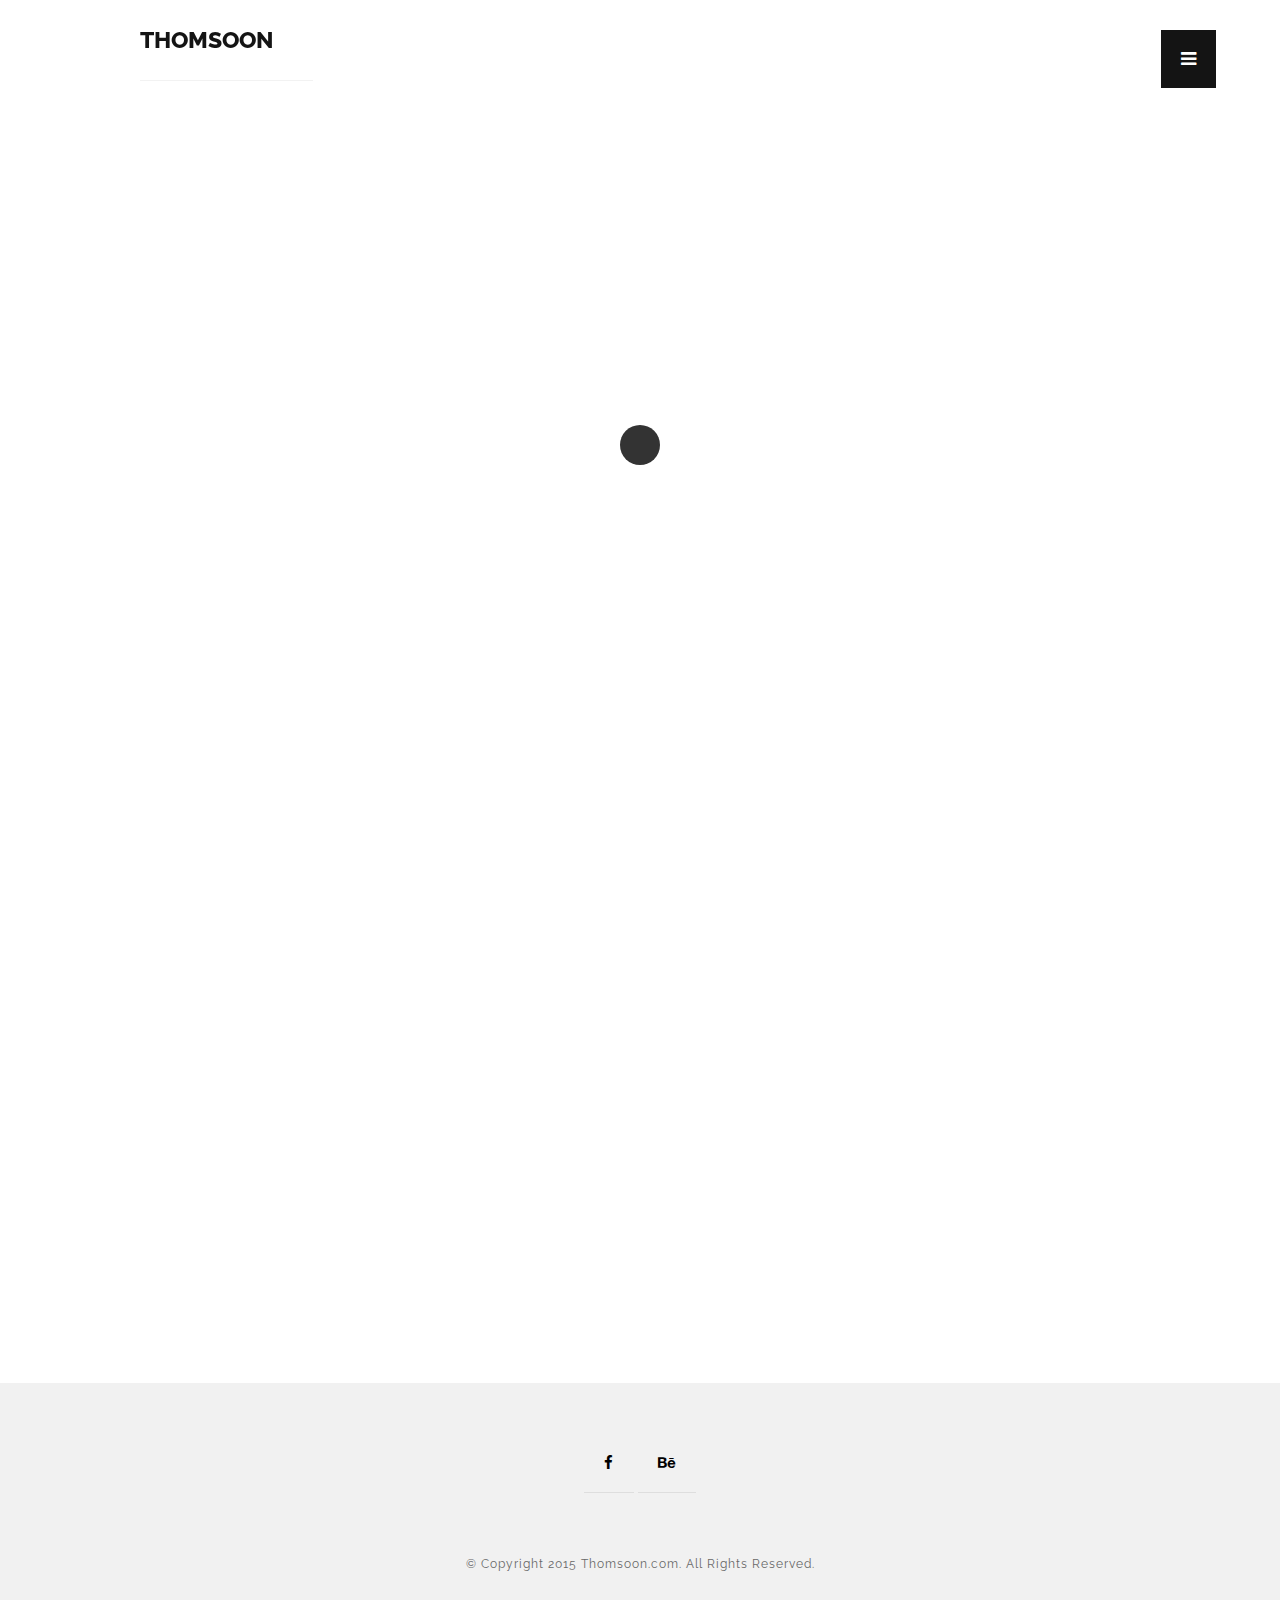
==== about-me.html @ c3226ef6 "changed nav links" ====
<!doctype html>

<html lang="en">
<head>

  <meta charset="utf-8">
  <title>About us - THOMSOON - Portfolio with grid and modern simplicity style - download now!</title>
  <meta name="description" content="About us is minimalist and simplicty information in two column and masonry portfolio logo our photography. Check and download free.">
  <meta name="keywords" content="thomsoon, simplicity, theme, html5, about us">
  <meta name="viewport" content="width=device-width, initial-scale=1.0"/>
  <meta name="author" content="thomsoon.com">
  <link rel="icon" type="image/png" href="img/icon.png" />

<!--Style-->

  <link rel="stylesheet" href="css/reset.css">
  <link rel="stylesheet" href="css/style.css">
  <link rel="stylesheet" href="css/style-responsive.css">  
  <link rel="stylesheet" href="http://maxcdn.bootstrapcdn.com/font-awesome/4.3.0/css/font-awesome.min.css">
  
  <!--[if lt IE 9]>
  <script src="http://html5shiv.googlecode.com/svn/trunk/html5.js"></script>
  <![endif]-->
  
</head>

<body>

<!--Preloader-->

<div class="preloader" id="preloader">
    <div class="item">
      <div class="spinner">
      </div>
    </div>
</div>

<div class="opacity-nav">

        <div class="menu-index" id="buttons" style="z-index:999999">
        <i class="fa  fa-close"></i>
        </div>

    <ul class="menu-fullscreen">
      <li><a class="ajax-link" href="index.html">Home</a></li>
      <li><a class="ajax-link" href="projects.html">Projects</a></li>
      <li><a class="ajax-link" href="about-us.html">About us</a></li>
      <li><a class="ajax-link" href="contact.html">Contact</a></li>
    </ul>

</div>


  <!--Header-->
  <header id="fullscreen">
    
      <div class="logo" id="full"><a class="ajax-link" href="index.html">THOMSOON</a></div>
      
        <div class="menu-index" id="button">
        <i class="fa fa-bars"></i>
        </div>

  </header>

  <div class="clear"></div>

  <!--Content-->

  <div class="content" id="ajax-content">


        <div class="text-intro">

          <h1>About us</h1>
                    
          <div class="one-column">
            <p>Front-End Developer | UI/Web Designer | Video Producer</p>
          
          </div>


          <div class="two-column">

            <p>Hello, my name is Tomasz Mazurczak. I'm freelancer. I invite you to look at my work and thanks for liking the project.<br/><br/>
            
            Full corporate identity visual with various versions of the logo. The creative combination of letters of the company name: Bespoke Creative LTD. (B+C+L) gave the following effects work. We used soft nude shades colors which added prestige. Website done in HTML5 + CSS3 responsive version.
            <br/><br/>
            I encourage you to watch the presentation.
            
            </p>
          
          </div>          


        </div>
        
        <div class="clear"></div>

        <div class="text-intro" id="site-type">

          <h1>Logo design</h1>
          <p>All project is clean and simplicity modern style.</p>

        </div>


  <!--Portfolio grid-->

  <ul class="portfolio-grid">

    
    <li class="grid-item" data-jkit="[show:delay=3000;speed=500;animation=fade]">
      <img src="img/logo/1.jpg">
        <a class="ajax-link" href="single.html">  
          <div class="grid-hover">
            <h1>Single</h1>
            <p>Branding</p>
          </div>
        </a>  
    </li>

    <li class="grid-item" data-jkit="[show:delay=3000;speed=500;animation=fade]">
      <img src="img/logo/2.jpg">
        <a class="ajax-link" href="single.html">  
          <div class="grid-hover">
            <h1>Single</h1>
            <p>Branding</p>
          </div>
        </a>      
    </li>    
    
    <li class="grid-item" data-jkit="[show:delay=3000;speed=500;animation=fade]">
      <img src="img/logo/3.jpg">
        <a class="ajax-link" href="single.html">  
          <div class="grid-hover">
            <h1>Single</h1>
            <p>Branding</p>
          </div>
        </a>      
    </li>  
    
    <li class="grid-item" data-jkit="[show:delay=3000;speed=500;animation=fade]">
      <img src="img/logo/4.jpg">
        <a class="ajax-link" href="single.html">  
          <div class="grid-hover">
            <h1>Single</h1>
            <p>Branding</p>
          </div>
        </a>      
    </li>    

    <li class="grid-item" data-jkit="[show:delay=3000;speed=500;animation=fade]">
      <img src="img/logo/5.jpg">
        <a class="ajax-link" href="single.html">  
          <div class="grid-hover">
            <h1>Single</h1>
            <p>Branding</p>
          </div>
        </a>      
    </li>    

    <li class="grid-item" data-jkit="[show:delay=3000;speed=500;animation=fade]">
      <img src="img/logo/6.jpg">
        <a class="ajax-link" href="single.html">  
          <div class="grid-hover">
            <h1>Single</h1>
            <p>Branding</p>
          </div>
        </a>      
    </li>  

  </ul>

  </div>



  <!--Home Sidebar-->

<div id="ajax-sidebar"></div>


  <!--Footer-->

  <footer id="ajax-footer">

    <div class="footer-margin">
      <div class="social-footer">
        <a href="https://www.facebook.com/thomsooncom"><i class="fa fa-facebook"></i></a>
        <a href="https://www.behance.net/TomaszMazurczak"><i class="fa fa-behance"></i></a>
      
      </div>     
      <div class="copyright">© Copyright 2015 Thomsoon.com. All Rights Reserved.</div>
    
    </div>


  </footer>


<!--Scripts-->

  <script src="js/jquery.min.js"></script>
	<script src="js/jquery.easing.min.js"></script>
	<script src="js/modernizr.custom.42534.js" type="text/javascript"></script>
  <script src="js/jquery.waitforimages.js" type="text/javascript"></script>
  <script src="js/typed.js" type="text/javascript"></script>
  <script src="js/masonry.pkgd.min.js" type="text/javascript"></script>  
  <script src="js/imagesloaded.pkgd.min.js" type="text/javascript"></script>    
  <script src="js/jquery.jkit.1.2.16.min.js"></script>
 
  <script src="js/script.js" type="text/javascript"></script>
  
	<script>
    $('#button, #buttons').on('click', function() {
      $( ".opacity-nav" ).fadeToggle( "slow", "linear" );
    // Animation complete.
    });
  </script>


</body>
</html>
---- css/style.css ----
@import url(https://fonts.googleapis.com/css?family=Raleway:400,300,500,600,700,800,900,100,200);

body{
  font-family: 'Raleway', sans-serif;
  font-size:14px;
  font-weight: 400;
  overflow-y:scroll;
  -webkit-font-smoothing: antialiased;
}

::selection {
		background: #000;
		color: #fff;
		text-shadow: none;
	}
	
	::-moz-selection {
		background: #000;
		color: #fff;
		text-shadow: none;
	}

p{
  font-family: 'Raleway', sans-serif;
  font-size:14px;
  font-weight: 400;
}

a{
  text-decoration:none;
  -webkit-transition: all 0.2s ease-in;
	-moz-transition: all 0.2s ease-in;
	-ms-transition: all 0.2s ease-in;
	-o-transition: all 0.2s ease-in;
	transition: all 0.2s ease-in; 
	border-bottom:1px solid #dedede;
}

a:focus {
  outline:none;
}

strong{
  font-weight:700;

}

/*
**************************
PRELOADER
**************************
*/

.preloader{
  position:fixed;
  top:0;
  width:100%;
  height:100%;
  background:white;
  z-index:999;
}
 
.preloader .item{
  position:absolute;
  width:50px;
  height:50px;
  left:50%;
  top:50%;
  margin-left:-25px;
  margin-top:-25px;
} 

.spinner {
  width: 40px;
  height: 40px;
  margin: 0px auto;
  background-color: #333;
  border-radius: 100%;  
  -webkit-animation: scaleout 1.0s infinite ease-in-out;
  animation: scaleout 1.0s infinite ease-in-out;
}

@-webkit-keyframes scaleout {
  0% { -webkit-transform: scale(0.0) }
  100% {
    -webkit-transform: scale(1.0);
    opacity: 0;
  }
}

@keyframes scaleout {
  0% { 
    transform: scale(0.0);
    -webkit-transform: scale(0.0);
  } 100% {
    transform: scale(1.0);
    -webkit-transform: scale(1.0);
    opacity: 0;
  }
}





/*
**************************
NAVIGATION OPACITY
**************************
*/



.opacity-nav{
  position:fixed;
  display:none;
  width:100%;
  height:100%;
  top:0;
  z-index:9999;
  background:rgba(0,0,0,0.95);
}

ul.menu-fullscreen{
  width: 100%;
  top: 50%;
  position: absolute;
  height: 280px;
  margin-top: -140px;
}

ul.menu-fullscreen li{
  font-size:35px;
  text-align:center;
  line-height:70px;
  font-weight:500;
}

ul.menu-fullscreen li > a{
  color:#999999;
  border:0;
}

ul.menu-fullscreen li > a:hover{
  color:#ffffff;
}


#full{
  width:1140px;
  position: relative;
  top:0;
  margin:0 auto;
  z-index: 9997;
}


#fullscreen{
  display:none;
  position:absolute;
  top:0;
  width:100%;
  margin:0 auto;
  height:80px;
  z-index: 9998;
}

/*
**************************
HEADER
**************************
*/

header.boxed{
  position:fixed;
  width:100%;
  margin:0 auto;
  height:80px;
  z-index:9999;
  display:none;
  background:none;
  top:0;
    -webkit-transition: background 0.2s ease-in;
	-moz-transition: background 0.2s ease-in;
	-ms-transition: background 0.2s ease-in;
	-o-transition: background 0.2s ease-in;
	transition: background 0.2s ease-in; 
}

header.boxed .header-margin{
  width:1140px;
  margin:0 auto;
}

header.boxed .header-margin-mini{
  width:90%;
  margin:0 auto;
}


ul.social-icon{
  float:right;
}

ul.social-icon a{
  float:right;
  font-size:15px;
  border-bottom:0;
  color:black;
  padding-right:0px !important;
}

ul.social-icon a:hover{
  color:#c3c3c3;
}

.menu-index{
  position: fixed;
  right: 5%;
  top: 30px;
  z-index: 99999;
  padding:20px;
  background: #000000;
  cursor:pointer;
}


.menu-index i{
  float:right;
  font-size:18px;
  color: #FFFFFF;
  padding-right:0px !important;
}

.menu-index i:hover{
  color:#c3c3c3;
}


ul.menu-icon{
  float:right;
}

ul.menu-icon a{
  float:right;
  font-size:19px;
  color:white;
  padding-right:0px !important;
}

ul.menu-icon i{
  padding:20px;
  background:rgb(0, 0, 0);
}

ul.menu-icon a:hover{
  color:#c3c3c3;
}

header a{
  color:#000000;
}

ul.header-nav{
  width:60%;
  float:left;
}

header .logo > a{
  font-size:23px;
  font-weight:800;
  float:left;
  line-height:80px;
  padding-right:40px;
  border-bottom: 1px solid #f1f1f1;
}

header .logo > a:hover{
  color:#c3c3c3;
}

header li{
  text-transform:uppercase;
  list-style-type: none; margin: 0 auto; float: left;
}

header li > a{
  font-size:13px;
  color:#c3c3c3;
  padding-right:25px;
  padding-left:25px;
  font-weight:800;
  line-height:80px;
  display:inline-block;  
  border-bottom:0;
}

header li > a:hover{
  color:#000000;
}

header li > a #active{
  color:#000000;
}

header li ul{
  overflow: hidden; display: none; background: #f9f9f9; z-index:20;
}

header li ul li a{
  line-height:50px;
  padding-left:30px; 
  width:260px;
}

header li:hover ul{
  position: absolute; padding: 0; display: block; width: 260px;
}



/*
**************************
CONTENT
**************************
*/

.hero-image{
  position:relative; 
  width:100%; 
  top:0; 
  height:400px; 
  background: url('../img/full/full.jpg') center center;
  -webkit-background-size: cover;
  -moz-background-size: cover;
  -o-background-size: cover;
  background-size: cover;  
  
}

.one-column{
  width:40%;
  position:relative;
  float:left;
}

.two-column{
  width:60%;
  position:relative;
  float:left;
}

.one-column p{
  width:70% !important;
}

.two-column p{
  width:100% !important;
}

.clear{
  clear:both;
}

.content{
  position:relative;
  width:1140px;
  margin:50px auto;
}


.content .text-intro{
  width: 1140px;
  margin-top: 150px;
  margin: 150px auto 0;
}

.content .text-intro h1{
  font-size:43px;
  width:40%;
  text-transform:uppercase;
  color:#000000;
  font-weight:900;
  line-height:70px;
}

.content .text-intro p{
  font-size:13px;
  color:#000000;
  margin-top:30px;
  font-weight:700;
  line-height:22px;
  letter-spacing:1px;
  width:40%;
}

        .typed-cursor{
            opacity: 1;
            font-weight: 900;
            -webkit-animation: blink 0.7s infinite;
            -moz-animation: blink 0.7s infinite;
            -ms-animation: blink 0.7s infinite;
            -o-animation: blink 0.7s infinite;
            animation: blink 0.7s infinite;
        }
        @keyframes blink {
            0% { opacity:1; }
            50% { opacity:0; }
            100% { opacity:1; }
        }
        @-webkit-keyframes blink{
            0% { opacity:1; }
            50% { opacity:0; }
            100% { opacity:1; }
        }
        @-moz-keyframes blink{
            0% { opacity:1; }
            50% { opacity:0; }
            100% { opacity:1; }
        }
        @-ms-keyframes blink{
            0% { opacity:1; }
            50% { opacity:0; }
            100% { opacity:1; }
        }
        @-o-keyframes blink{
            0% { opacity:1; }
            50% { opacity:0; }
            100% { opacity:1; }
        }

/*
**************************
HOME SIDEBAR
**************************
*/

.home-sidebar{
  top:0;
  position:absolute;
  width:33.3333%;
  right:0;
  height:100%;
  background:#f4f4f4;
  z-index:9;
  overflow:hidden;
  background-size:100%;
}

.parallax{
  position:absolute;
}

.parallax-option{
  position:absolute; width:100%; height:100%;
}

/*
**************************
PORTFOLIO GRID
**************************
*/

.prev-next{
  width:100%;
  max-width:1170px;
  margin:0 auto;
  padding-top:100px;
}

.prev-next a{
  color:black;
  font-weight:500;
  padding-bottom: 15px;
}

.prev-next a:hover{
  border-bottom:1px solid black;
}

.prev-button{
  width:50%;
  position:relative;
  float:left;
  text-align:left;
}

.next-button{
  width:50%;
  position:relative;
  float:left;
  text-align:right;
}


#ajax-content{width:100%;}

.portfolio-grid{
  width:1170px;
  position:relative;
  margin: 30px auto;
  overflow:hidden;
}

#portfolio-sidebar{
  width: 780px !important;
  padding-right: 390px;

}

li.grid-item{
  width:360px;
  position:relative;
  float:left;
  padding:15px;
}

.grid-hover{
  position: absolute;
  width:360px;
  height: 100%;
  top:0;
  background: white;
  z-index: 2;
  opacity: 0;
  -webkit-transition: all 0.2s ease-in;
	-moz-transition: all 0.2s ease-in;
	-ms-transition: all 0.2s ease-in;
	-o-transition: all 0.2s ease-in;
	transition: all 0.2s ease-in; 
}

.grid-hover:hover{
  opacity: 0.9;
}

.grid-hover h1{
  font-size:23px;
  bottom:80px;
  left:40px;
  position:absolute;
  text-transform:uppercase;
  color:#000000;
  letter-spacing:1px;
  font-weight:900;
  line-height:50px;
}

.grid-hover p{
  font-size:13px;
  bottom:40px;
  left:40px;
  position:absolute;
  color:#686868;
  letter-spacing:1px;
  font-weight:400;
  line-height:50px;
}

li.grid-item img{
  width:360px;
}

/*
**************************
FOOTER
**************************
*/

#footer-box{height:150px; margin-top:75px;}

footer{
  background: #f1f1f1;
  width:100%;
  margin-top:150px;
  height:300px;
  overflow:hidden;
  position:relative;
  z-index:10;
}

.footer-margin{
  width:1140px;
  margin: 30px auto;
  line-height: 100px;
}

#footer-left{text-align:left;}

.footer-margin .copyright{
  color: #686868;
  letter-spacing: 1px;
  font-size: 12px;
  width: 100%;
  text-align:center;
  float: left;
}

.footer-margin .social-footer{
  color: #686868;
  letter-spacing: 1px;
  font-size: 13px;
  width: 100%;
  text-align:center;
  float: left;
}

.footer-margin .social-footer a{
  font-size:15px;
  color:black;
  padding: 20px;
}

.footer-margin .social-footer a:hover{
  color:#c3c3c3;
}


/*
**************************
CONTACT
**************************
*/

.contact-one, .contact-two{
  width:30%;
  padding-right:3%;
  position:relative;
  float:left;
}

.contact-three{
  width:33%;
  position:relative;
  float:left;
}

.contact-one p, .contact-two p, .contact-three p{
  width:100% !important;
}

input{

  width:100%;
  height:40px;
  background:#f8f7f7;
  border:0;
  color:#000000;
  font-weight:500;
  line-height:40px;
  font-family: 'Raleway', sans-serif;
  margin-bottom:10px;
  font-size:13px;
  padding-left:15px;
  -webkit-box-sizing: border-box; /* Safari/Chrome, other WebKit */
  -moz-box-sizing: border-box;    /* Firefox, other Gecko */
  box-sizing: border-box;         /* Opera/IE 8+ */
}

input.button-submit{

  width:220px;
  height:40px;
  background:#f8f7f7;
  font-weight:500;
  border:0;
  font-family: 'Raleway', sans-serif;
  color:#000000;
  float:right;
  font-weight:900;
  line-height:40px;
  font-size:13px;
}

input:focus{
  background:#f4f4f4; 
}

textarea{

  width:100%;
  height:40px;
  border:0;
  line-height:40px;
  background:#f8f7f7;
  color:#000000;
  font-size:13px;
  font-family: 'Raleway', sans-serif;
  font-weight:500;
  margin-bottom:10px;
  padding:0 0 0 15px;
  -webkit-box-sizing: border-box; /* Safari/Chrome, other WebKit */
  -moz-box-sizing: border-box;    /* Firefox, other Gecko */
  box-sizing: border-box;         /* Opera/IE 8+ */
    -webkit-transition: all 0.2s ease-in;
	-moz-transition: all 0.2s ease-in;
	-ms-transition: all 0.2s ease-in;
	-o-transition: all 0.2s ease-in;
	transition: all 0.2s ease-in; 
}

textarea:focus{background:#f4f4f4; height:250px;}
---- css/style-responsive.css ----
@media all and (max-width: 1330px) and (min-width: 1180px) {

  header.boxed .header-margin{
    width:1000px;
  }

  .content .text-intro{
    width:1000px;
  }

  .footer-margin{
    width:1000px;
  }

  .content .text-intro h1, .content .text-intro p{
    width:60%;
  }

  #full{
    width:1000px;
  }

  .prev-next{
    max-width:1000px;
  }


  /*
  **************************
  Portfolio Grid
  **************************
  */

  #portfolio-sidebar{

    width: 710px !important;
    padding-right: 320px;
  }

  .portfolio-grid{

    width:1030px;

  }

  .grid-hover, li.grid-item, li.grid-item img{
    width:312px;
  }


}


@media all and (max-width: 1179px) and (min-width: 1024px) {


  header.boxed .header-margin{
    width:800px;
  }

  .content .text-intro{
    width:800px;
  }

  .footer-margin{
    width:800px;
  }

  .content .text-intro h1, .content .text-intro p{
    width:60%;
  }

  #full{
    width:800px;
  }

  .prev-next{
    max-width:800px;
  }


  /*
  **************************
  Portfolio Grid
  **************************
  */

  #portfolio-sidebar{

    width: 580px !important;
    padding-right: 250px;
  }

  .portfolio-grid{

    width:830px;

  }

  .grid-hover, li.grid-item, li.grid-item img{
    width:246px;
  }

}


@media all and (max-width: 1023px) and (min-width: 769px) {


  header.boxed .header-margin{
    width:600px;
  }

  .content .text-intro{
    width:600px;
  }

  .footer-margin{
    width:600px;
  }

  .content .text-intro h1, .content .text-intro p{
    width:100%;
  }

  #full{
    width:600px;
  }

  .prev-next{
    max-width:600px;
  }
  
  .home-sidebar{
    display:none;
  }
  
  ul.header-nav{
    width:50%;
  
  }
  
  header li > a{
    padding-right: 15px;
    padding-left: 15px;
  }
 


  /*
  **************************
  Portfolio Grid
  **************************
  */

  #portfolio-sidebar{

    width:630px !important;
    padding-right: 0;
  }

  .portfolio-grid{
    width:630px;
  }

  .grid-hover, li.grid-item, li.grid-item img{
    width:282px;
  }

}



@media all and (max-width: 768px) and (min-width: 481px) {


  header.boxed .header-margin{
    width:400px;
  }

  .content .text-intro{
    width:400px;
  }

  .footer-margin{
    width:400px;
  }

  .content .text-intro h1, .content .text-intro p{
    width:100% !important;
  }

  #full{
    width:400px;
    display:block !important;
  }

  .menu-index{
    display:block !important;
  }

  .prev-next{
    max-width:400px;
  }
  
  .home-sidebar{
    display:none;
  }
  
  ul.header-nav{
    width:50%;
  
  }
  
  header li > a{
    padding-right: 15px;
    padding-left: 15px;
  }
 
  .one-column, .two-column{
    width:100%;
  }
  
  .contact-one, .contact-two, .contact-three{
    width:100%;
  }
  
  textarea{
    height:250px;
  }

  input.button-submit{
    margin-bottom:100px;
  }
  
  .logo, .menu-index{
    display:block;
  }

  header.boxed{
    display:none !important;
  }  
  
  #footer-left{text-align:center;}

  /*
  **************************
  Portfolio Grid
  **************************
  */

  #portfolio-sidebar{

    width:430px !important;
    padding-right: 0;
  }

  .portfolio-grid{
    width:430px;
  }

  .grid-hover, li.grid-item, li.grid-item img{
    width:400px;
  }

}


@media all and (max-width: 480px) and (min-width: 320px) {


  header.boxed .header-margin{
    width:280px;
  }

  .content .text-intro{
    width:280px;
  }

  .footer-margin{
    width:280px;
  }
  
  .footer-margin .copyright{line-height:40px;}

  .content .text-intro h1, .content .text-intro p{
    width:100% !important;
  }

  #full{
    width:280px;
    display:block !important;
  }
  
  .menu-index{
    display:block !important;
  }

  .prev-next{
    max-width:280px;
  }
  
  .home-sidebar{
    display:none;
  }
 
  .one-column, .two-column{
    width:100%;
  }
  
  .contact-one, .contact-two, .contact-three{
    width:100%;
  }
  
  textarea{
    height:250px;
  }
  
  input, textarea{
    padding:0;
  }

  input.button-submit{
    margin-bottom:100px;
  }
  
  header.boxed{
    display:none !important;
  }  
  
  #footer-left{text-align:center;}
  
  .content .text-intro h1{
    font-size:33px; 
    line-height:50px;
  }

  /*
  **************************
  Portfolio Grid
  **************************
  */

  #portfolio-sidebar{

    width:310px !important;
    padding-right: 0;
  }

  .portfolio-grid{
    width:310px;
  }

  .grid-hover, li.grid-item, li.grid-item img{
    width:280px;
  }

}
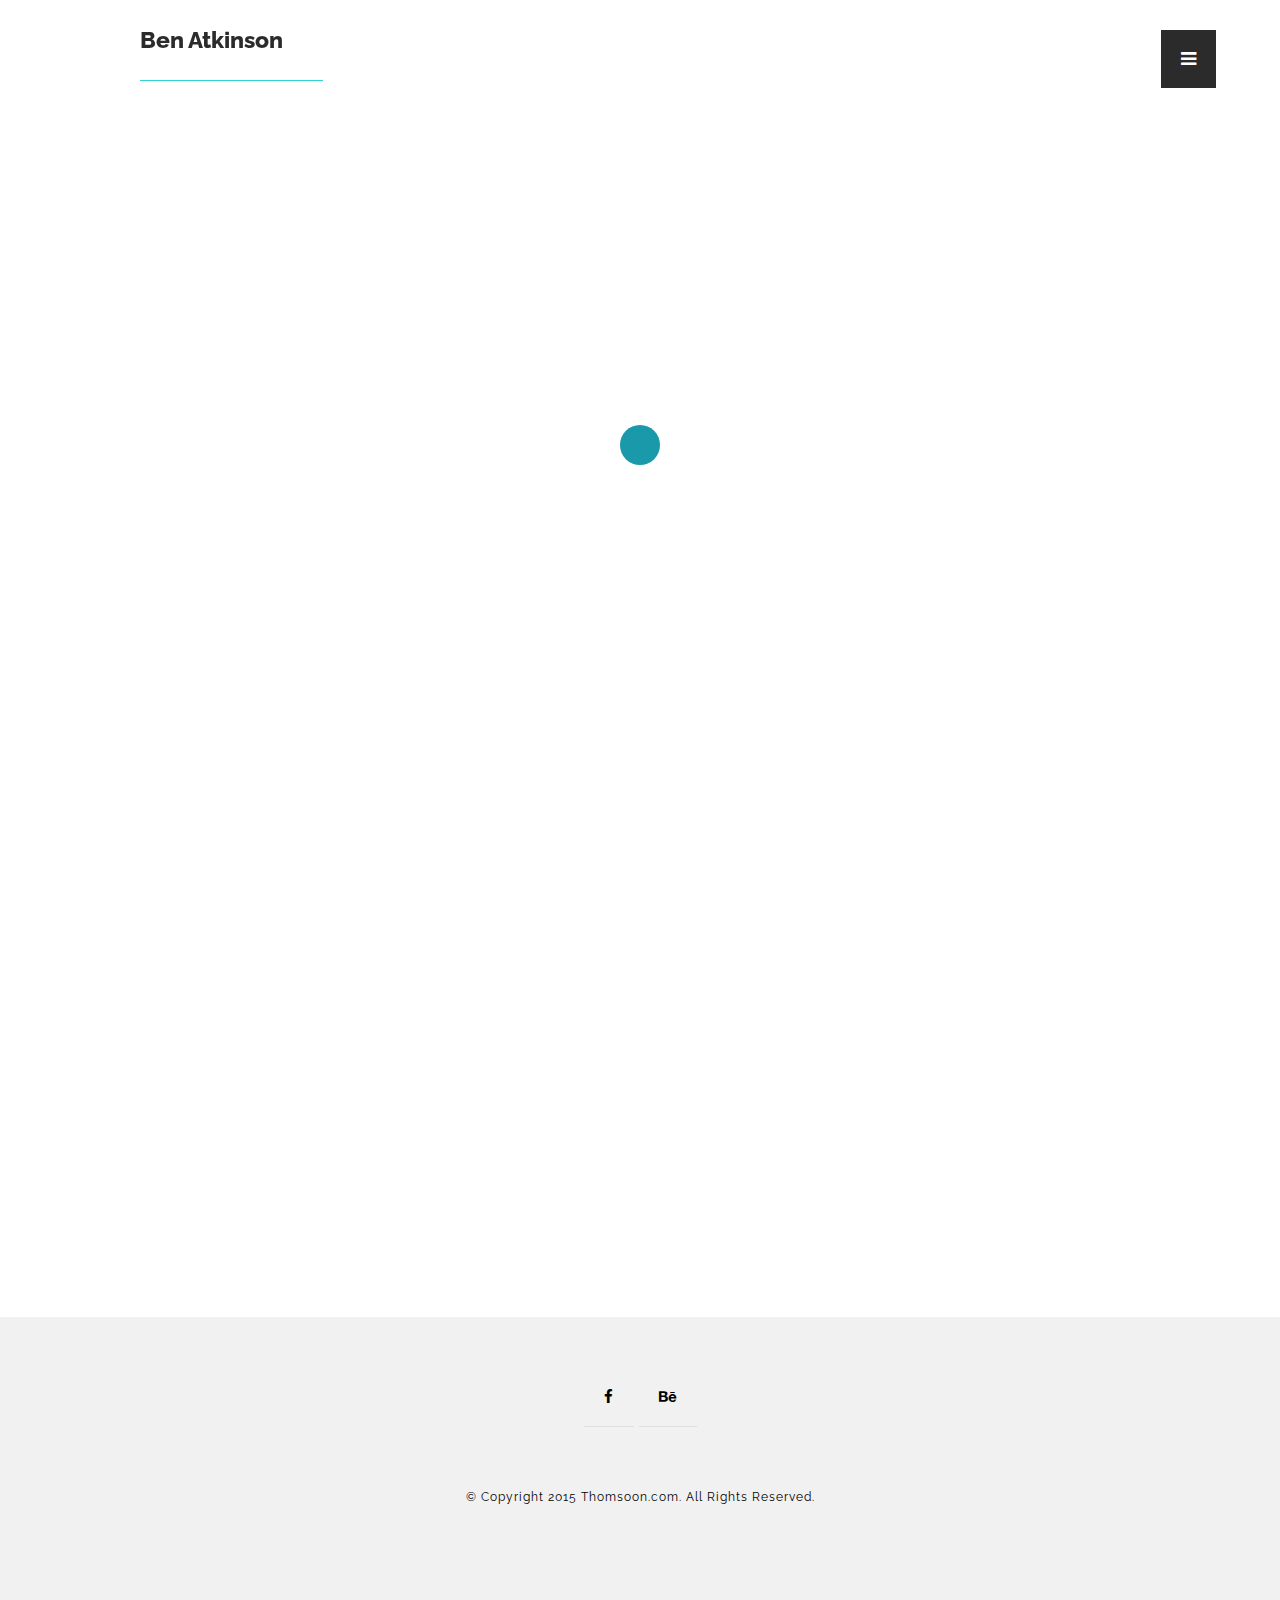
==== commit f3c9d123: "added search bar" ====
--- a/about-me.html
+++ b/about-me.html
@@ -54,12 +54,11 @@
   <!--Header-->
   <header id="fullscreen">
     
-      <div class="logo" id="full"><a class="ajax-link" href="index.html">THOMSOON</a></div>
+      <div class="logo" id="full"><a class="ajax-link" href="index.html">Ben Atkinson</a></div>
       
         <div class="menu-index" id="button">
         <i class="fa fa-bars"></i>
         </div>
-
   </header>
 
   <div class="clear"></div>
@@ -71,21 +70,19 @@
 
         <div class="text-intro">
 
-          <h1>About us</h1>
+          <h1>About me</h1>
                     
           <div class="one-column">
-            <p>Front-End Developer | UI/Web Designer | Video Producer</p>
+            <p>Developer | Photographer | Nerd</p>
           
           </div>
 
 
           <div class="two-column">
 
-            <p>Hello, my name is Tomasz Mazurczak. I'm freelancer. I invite you to look at my work and thanks for liking the project.<br/><br/>
+            <p>Hi, my name is Ben.  I'm a computer science student with the Open University<br/><br/>
             
             Full corporate identity visual with various versions of the logo. The creative combination of letters of the company name: Bespoke Creative LTD. (B+C+L) gave the following effects work. We used soft nude shades colors which added prestige. Website done in HTML5 + CSS3 responsive version.
-            <br/><br/>
-            I encourage you to watch the presentation.
             
             </p>
           
--- a/css/style.css
+++ b/css/style.css
@@ -74,7 +74,7 @@
   width: 40px;
   height: 40px;
   margin: 0px auto;
-  background-color: #333;
+  background-color: rgb(25, 153, 170);
   border-radius: 100%;  
   -webkit-animation: scaleout 1.0s infinite ease-in-out;
   animation: scaleout 1.0s infinite ease-in-out;
@@ -204,14 +204,15 @@
 
 ul.social-icon a{
   float:right;
-  font-size:15px;
+  font-size:50px;
   border-bottom:0;
-  color:black;
+  border-color:rgb(11, 202, 202);
+  color:rgb(11, 202, 202);
   padding-right:0px !important;
 }
 
 ul.social-icon a:hover{
-  color:#c3c3c3;
+  color:rgb(11, 202, 202);
 }
 
 .menu-index{
@@ -272,11 +273,12 @@
   float:left;
   line-height:80px;
   padding-right:40px;
-  border-bottom: 1px solid #f1f1f1;
+  border-bottom: 1px solid  rgb(11, 202, 202);
 }
 
 header .logo > a:hover{
-  color:#c3c3c3;
+  color: rgb(11, 202, 202);
+  /*color:#c3c3c3;*/
 }
 
 header li{
@@ -588,7 +590,7 @@
 #footer-left{text-align:left;}
 
 .footer-margin .copyright{
-  color: #686868;
+  color: rgb(0, 0, 0);
   letter-spacing: 1px;
   font-size: 12px;
   width: 100%;
@@ -597,9 +599,9 @@
 }
 
 .footer-margin .social-footer{
-  color: #686868;
+  color: rgb(0, 0, 0);
   letter-spacing: 1px;
-  font-size: 13px;
+  font-size: 15px;
   width: 100%;
   text-align:center;
   float: left;
@@ -607,12 +609,12 @@
 
 .footer-margin .social-footer a{
   font-size:15px;
-  color:black;
+  color:rgb(0, 0, 0);
   padding: 20px;
 }
 
 .footer-margin .social-footer a:hover{
-  color:#c3c3c3;
+  color:rgb(11, 202, 202);
 }
 
 
@@ -700,3 +702,54 @@
 }
 
 textarea:focus{background:#f4f4f4; height:250px;}
+
+#topbutton {
+  display: inline-block;
+  background-color: #000000;
+  width: 50px;
+  height: 50px;
+  text-align: center;
+  border-radius: 4px;
+  position: fixed;
+  bottom: 30px;
+  right: 30px;
+  transition: background-color .3s, 
+    opacity .5s, visibility .5s;
+  opacity: 0;
+  visibility: hidden;
+  z-index: 1000;
+}
+#topbutton::after {
+  content: "\f077";
+  font-family: FontAwesome;
+  font-weight: normal;
+  font-style: normal;
+  font-size: 2em;
+  line-height: 50px;
+  color: #fff;
+}
+#topbutton:hover {
+  cursor: pointer;
+  background-color: rgb(11, 202, 202);
+}
+#topbutton:active {
+  background-color: #555;
+}
+#topbutton.show {
+  opacity: 1;
+  visibility: visible;
+}
+/*---------------------------------
+Search bar
+----------------------------------*/
+input[type=text] {
+  width: 130px;
+  -webkit-transition: width 0.4s ease-in-out;
+  transition: width 0.4s ease-in-out;
+  position: right;
+}
+
+/* When the input field gets focus, change its width to 100% */
+input[type=text]:focus {
+  width: 100%;
+}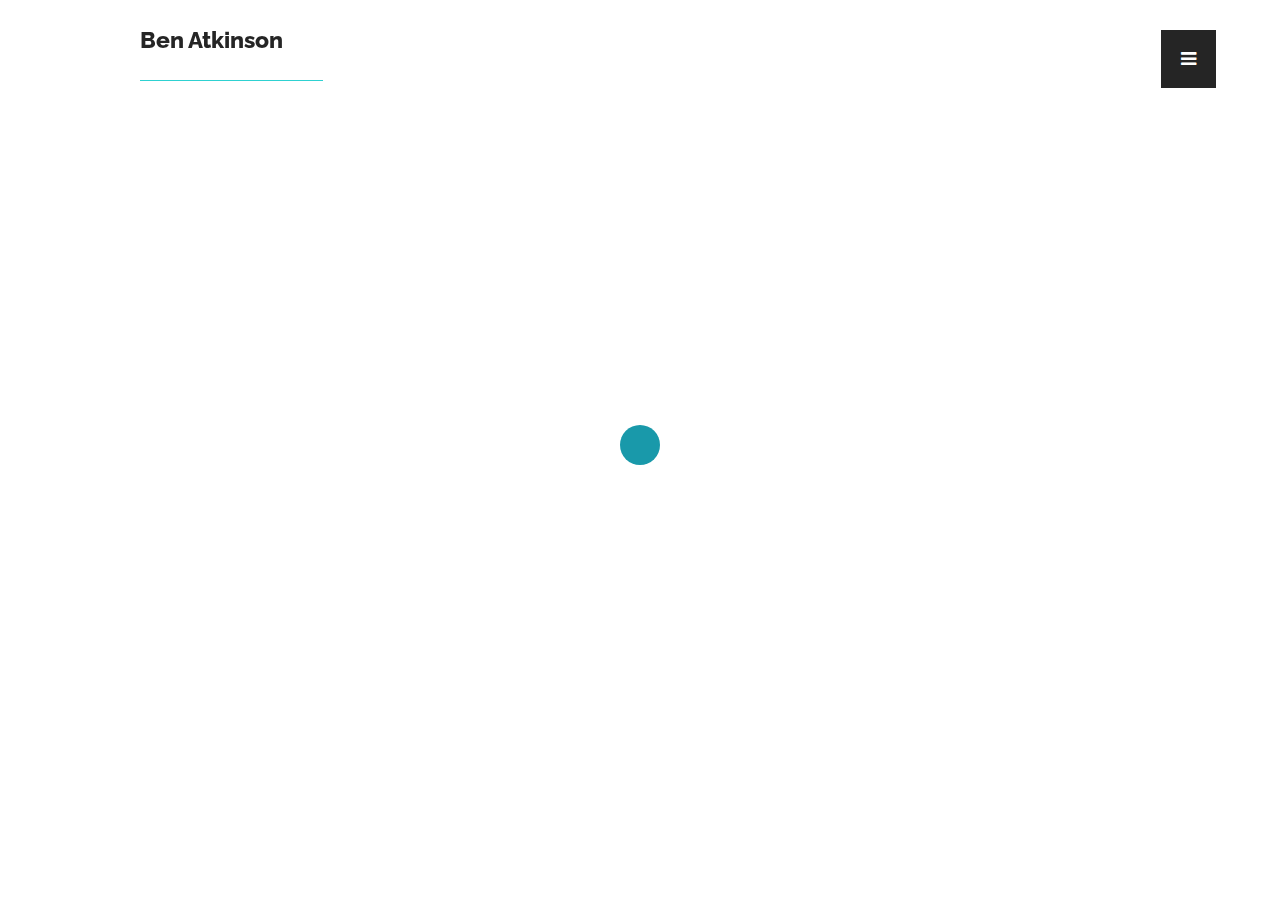
==== commit 1db43506: "Removed logo design div" ====
--- a/about-me.html
+++ b/about-me.html
@@ -91,86 +91,6 @@
 
         </div>
         
-        <div class="clear"></div>
-
-        <div class="text-intro" id="site-type">
-
-          <h1>Logo design</h1>
-          <p>All project is clean and simplicity modern style.</p>
-
-        </div>
-
-
-  <!--Portfolio grid-->
-
-  <ul class="portfolio-grid">
-
-    
-    <li class="grid-item" data-jkit="[show:delay=3000;speed=500;animation=fade]">
-      <img src="img/logo/1.jpg">
-        <a class="ajax-link" href="single.html">  
-          <div class="grid-hover">
-            <h1>Single</h1>
-            <p>Branding</p>
-          </div>
-        </a>  
-    </li>
-
-    <li class="grid-item" data-jkit="[show:delay=3000;speed=500;animation=fade]">
-      <img src="img/logo/2.jpg">
-        <a class="ajax-link" href="single.html">  
-          <div class="grid-hover">
-            <h1>Single</h1>
-            <p>Branding</p>
-          </div>
-        </a>      
-    </li>    
-    
-    <li class="grid-item" data-jkit="[show:delay=3000;speed=500;animation=fade]">
-      <img src="img/logo/3.jpg">
-        <a class="ajax-link" href="single.html">  
-          <div class="grid-hover">
-            <h1>Single</h1>
-            <p>Branding</p>
-          </div>
-        </a>      
-    </li>  
-    
-    <li class="grid-item" data-jkit="[show:delay=3000;speed=500;animation=fade]">
-      <img src="img/logo/4.jpg">
-        <a class="ajax-link" href="single.html">  
-          <div class="grid-hover">
-            <h1>Single</h1>
-            <p>Branding</p>
-          </div>
-        </a>      
-    </li>    
-
-    <li class="grid-item" data-jkit="[show:delay=3000;speed=500;animation=fade]">
-      <img src="img/logo/5.jpg">
-        <a class="ajax-link" href="single.html">  
-          <div class="grid-hover">
-            <h1>Single</h1>
-            <p>Branding</p>
-          </div>
-        </a>      
-    </li>    
-
-    <li class="grid-item" data-jkit="[show:delay=3000;speed=500;animation=fade]">
-      <img src="img/logo/6.jpg">
-        <a class="ajax-link" href="single.html">  
-          <div class="grid-hover">
-            <h1>Single</h1>
-            <p>Branding</p>
-          </div>
-        </a>      
-    </li>  
-
-  </ul>
-
-  </div>
-
-
 
   <!--Home Sidebar-->
 
--- a/css/style.css
+++ b/css/style.css
@@ -739,17 +739,3 @@
   opacity: 1;
   visibility: visible;
 }
-/*---------------------------------
-Search bar
-----------------------------------*/
-input[type=text] {
-  width: 130px;
-  -webkit-transition: width 0.4s ease-in-out;
-  transition: width 0.4s ease-in-out;
-  position: right;
-}
-
-/* When the input field gets focus, change its width to 100% */
-input[type=text]:focus {
-  width: 100%;
-}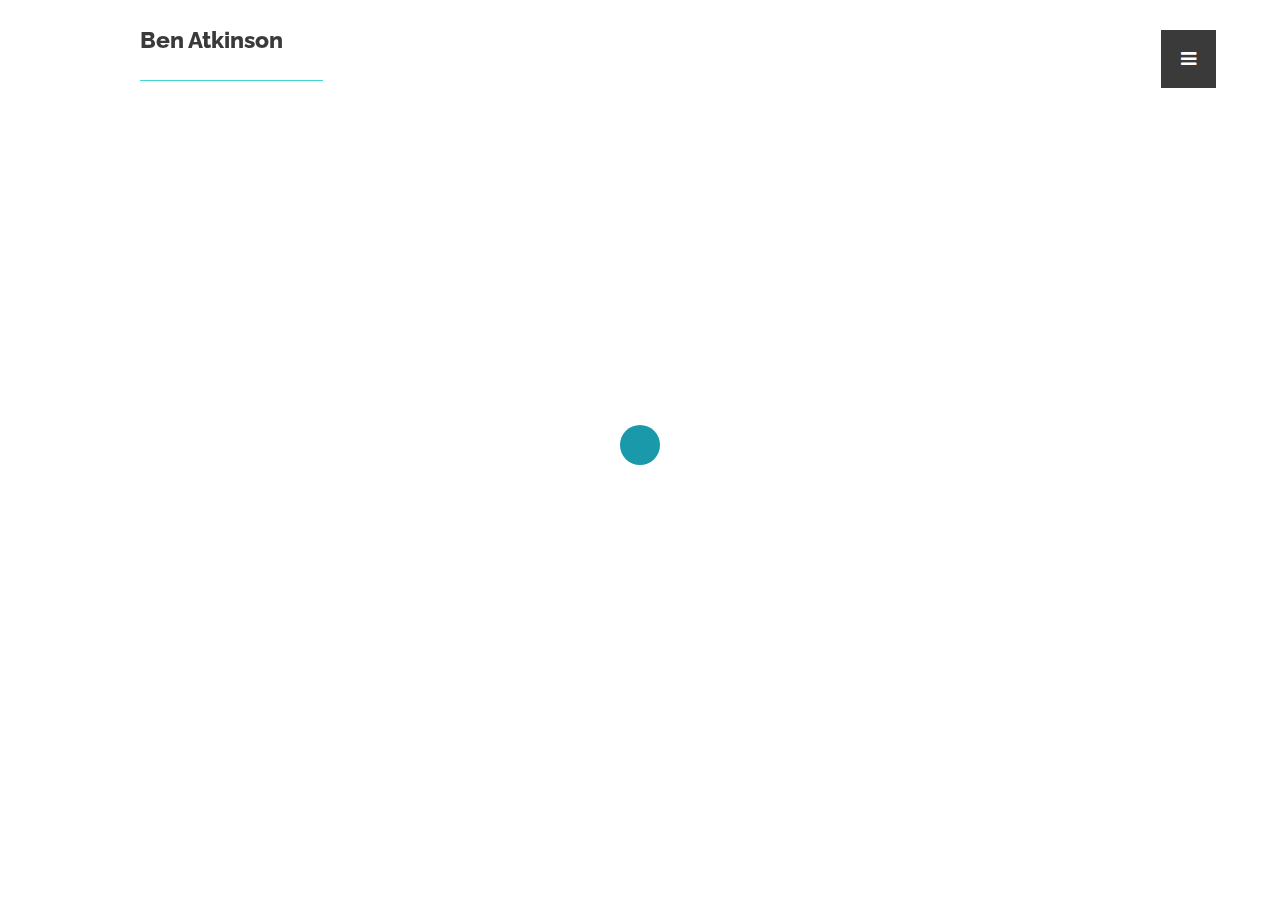
==== commit babb754d: "Added clear div back" ====
--- a/about-me.html
+++ b/about-me.html
@@ -90,7 +90,8 @@
 
 
         </div>
-        
+          <div class="clear"></div>
+
 
   <!--Home Sidebar-->
 
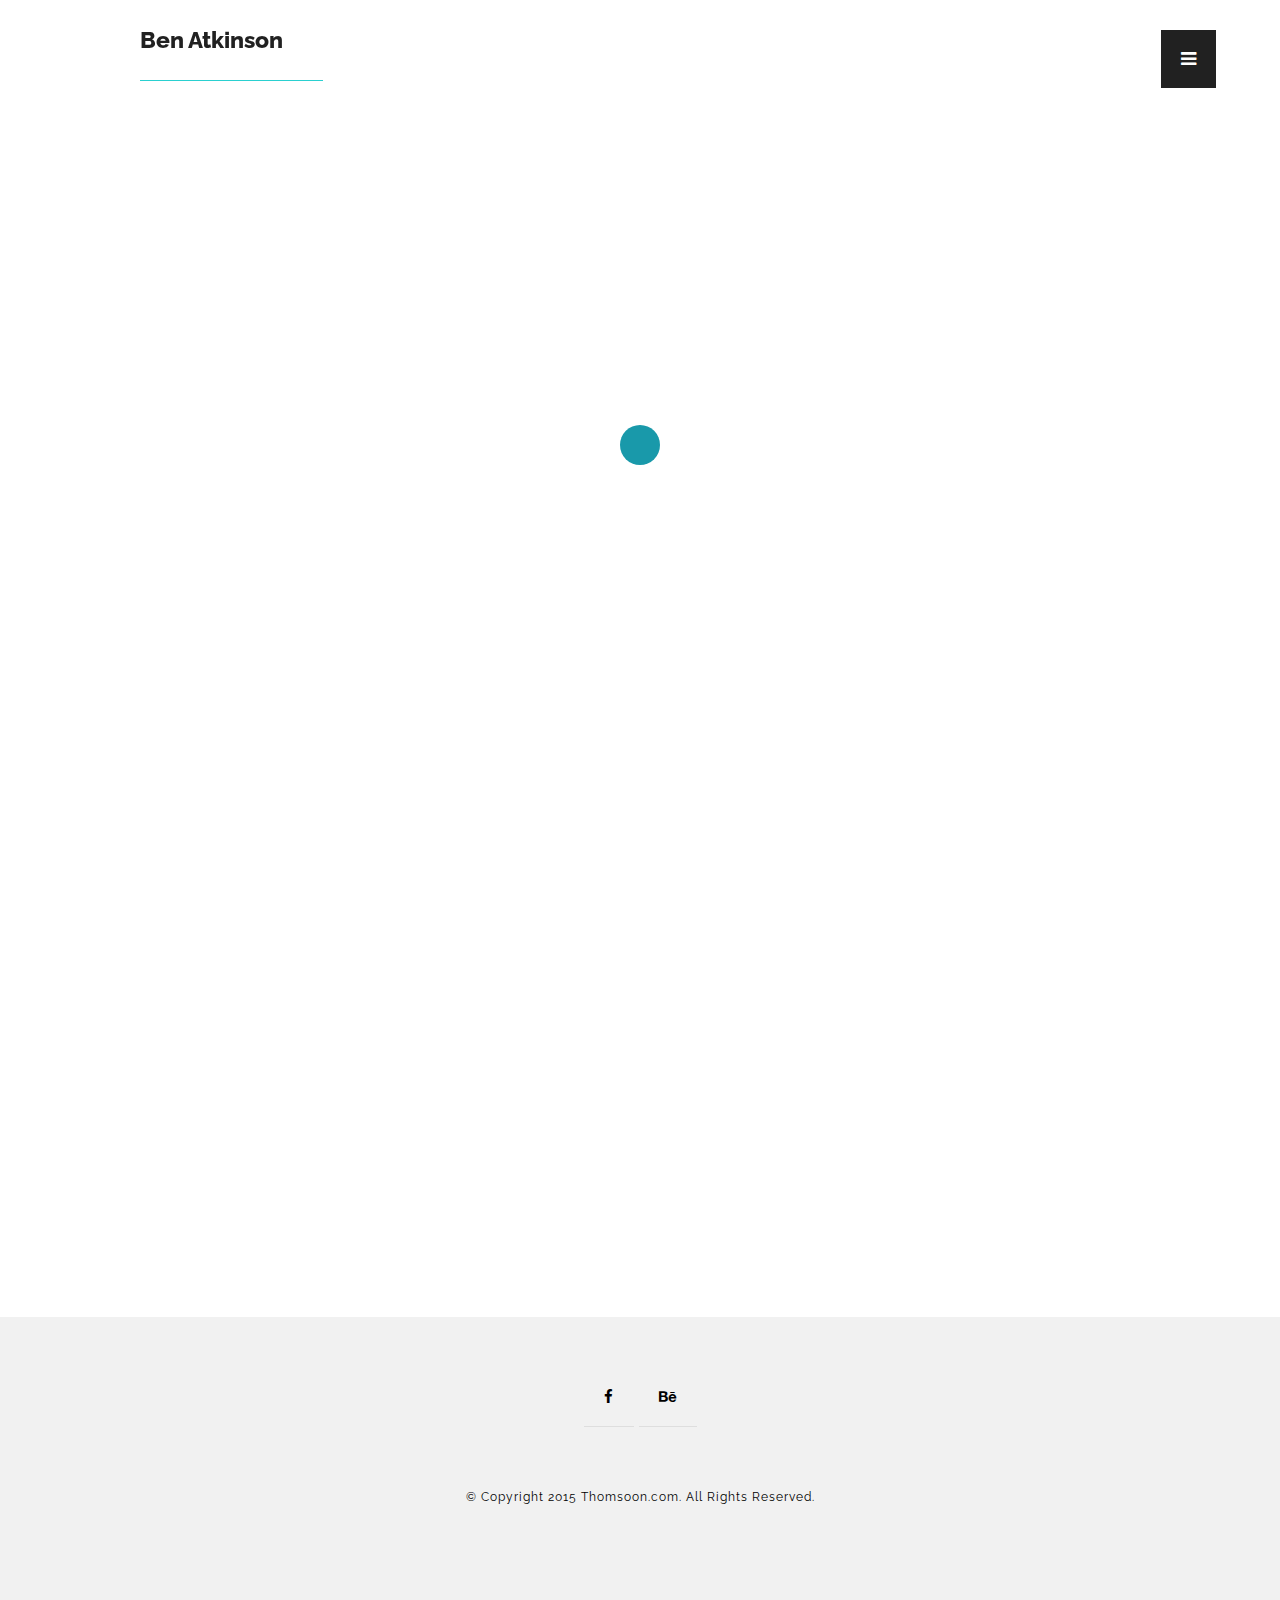
==== commit a1d4c48b: "restored about me page" ====
--- a/about-me.html
+++ b/about-me.html
@@ -91,6 +91,83 @@
 
         </div>
           <div class="clear"></div>
+
+        <div class="text-intro" id="site-type">
+
+          <h1>Logo design</h1>
+          <p>All project is clean and simplicity modern style.</p>
+
+        </div>
+
+
+  <!--Portfolio grid-->
+
+  <ul class="portfolio-grid">
+
+    
+    <li class="grid-item" data-jkit="[show:delay=3000;speed=500;animation=fade]">
+      <img src="img/logo/1.jpg">
+        <a class="ajax-link" href="single.html">  
+          <div class="grid-hover">
+            <h1>Single</h1>
+            <p>Branding</p>
+          </div>
+        </a>  
+    </li>
+
+    <li class="grid-item" data-jkit="[show:delay=3000;speed=500;animation=fade]">
+      <img src="img/logo/2.jpg">
+        <a class="ajax-link" href="single.html">  
+          <div class="grid-hover">
+            <h1>Single</h1>
+            <p>Branding</p>
+          </div>
+        </a>      
+    </li>    
+    
+    <li class="grid-item" data-jkit="[show:delay=3000;speed=500;animation=fade]">
+      <img src="img/logo/3.jpg">
+        <a class="ajax-link" href="single.html">  
+          <div class="grid-hover">
+            <h1>Single</h1>
+            <p>Branding</p>
+          </div>
+        </a>      
+    </li>  
+    
+    <li class="grid-item" data-jkit="[show:delay=3000;speed=500;animation=fade]">
+      <img src="img/logo/4.jpg">
+        <a class="ajax-link" href="single.html">  
+          <div class="grid-hover">
+            <h1>Single</h1>
+            <p>Branding</p>
+          </div>
+        </a>      
+    </li>    
+
+    <li class="grid-item" data-jkit="[show:delay=3000;speed=500;animation=fade]">
+      <img src="img/logo/5.jpg">
+        <a class="ajax-link" href="single.html">  
+          <div class="grid-hover">
+            <h1>Single</h1>
+            <p>Branding</p>
+          </div>
+        </a>      
+    </li>    
+
+    <li class="grid-item" data-jkit="[show:delay=3000;speed=500;animation=fade]">
+      <img src="img/logo/6.jpg">
+        <a class="ajax-link" href="single.html">  
+          <div class="grid-hover">
+            <h1>Single</h1>
+            <p>Branding</p>
+          </div>
+        </a>      
+    </li>  
+
+  </ul>
+
+  </div>
 
 
   <!--Home Sidebar-->
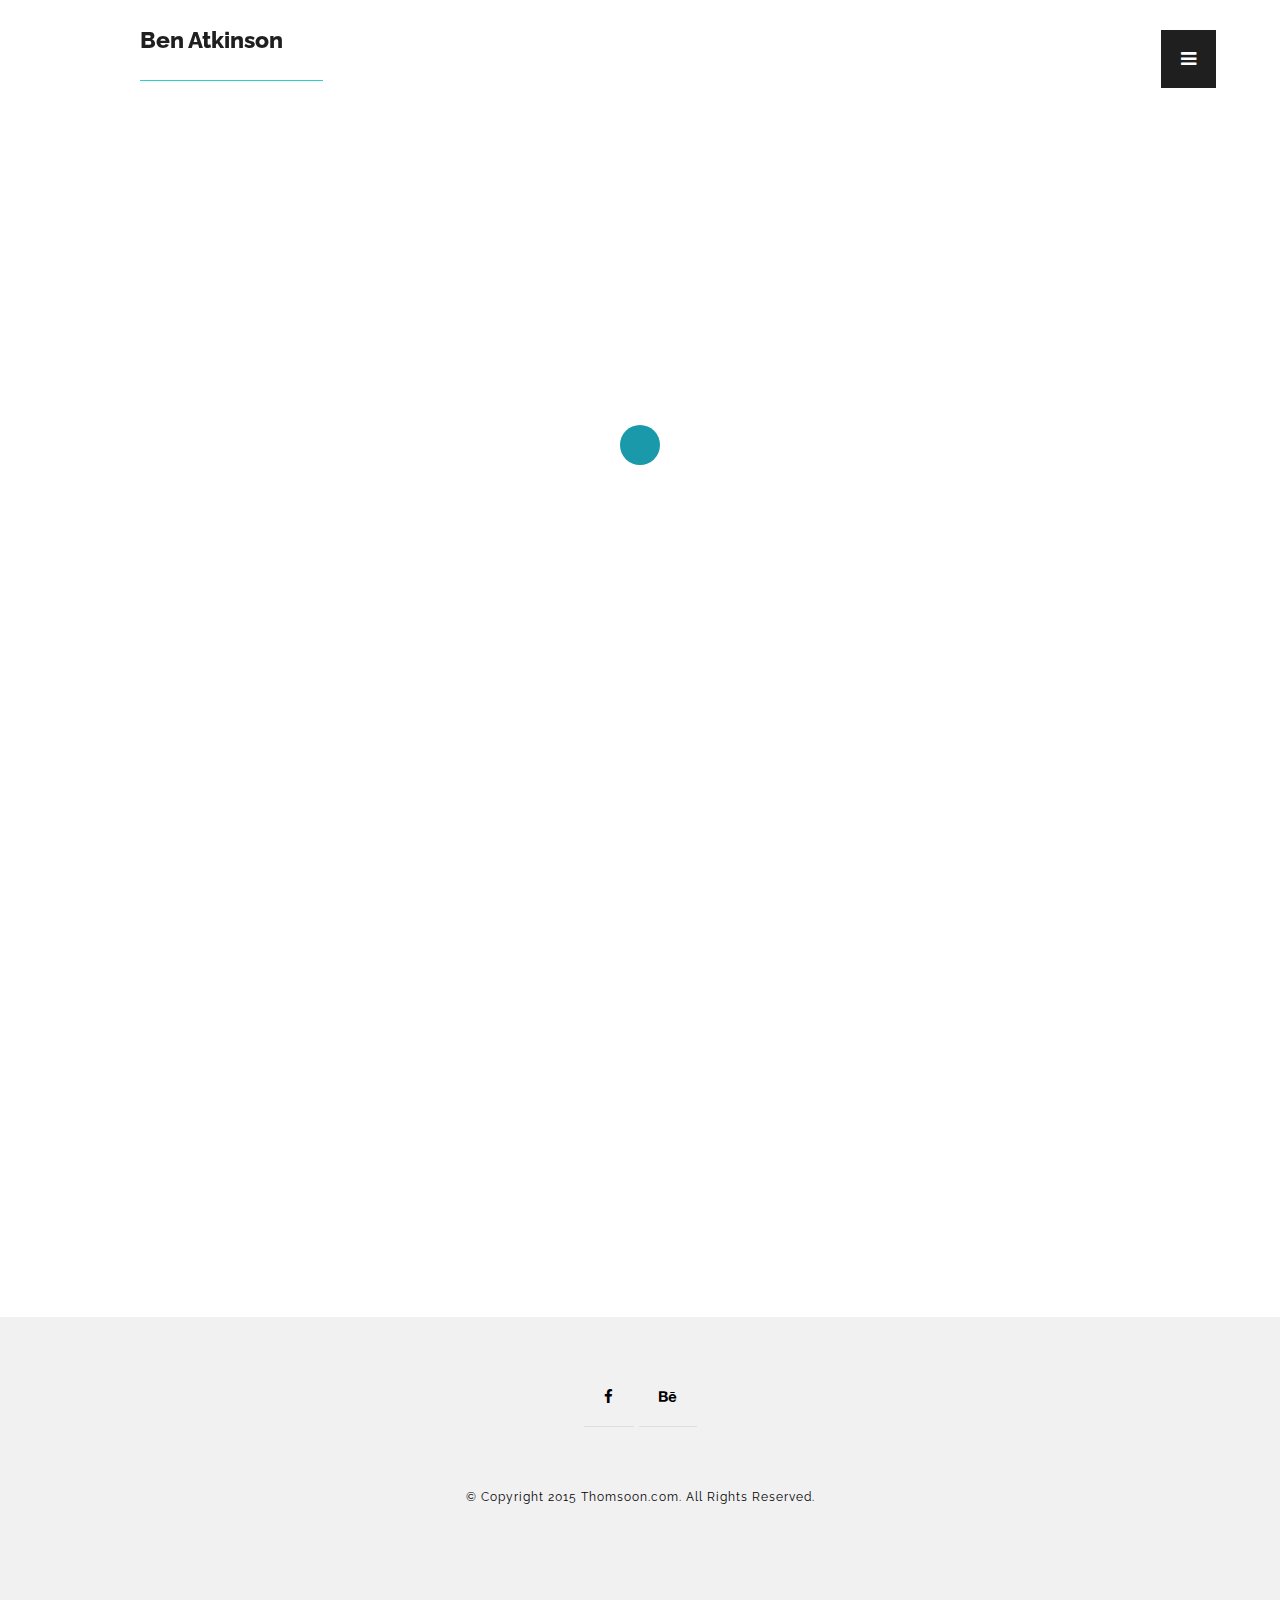
==== commit e8c77362: "about me" ====
--- a/about-me.html
+++ b/about-me.html
@@ -160,7 +160,7 @@
         <a class="ajax-link" href="single.html">  
           <div class="grid-hover">
             <h1>Single</h1>
-            <p>Branding</p>
+            <p>Brandaing</p>
           </div>
         </a>      
     </li>  
